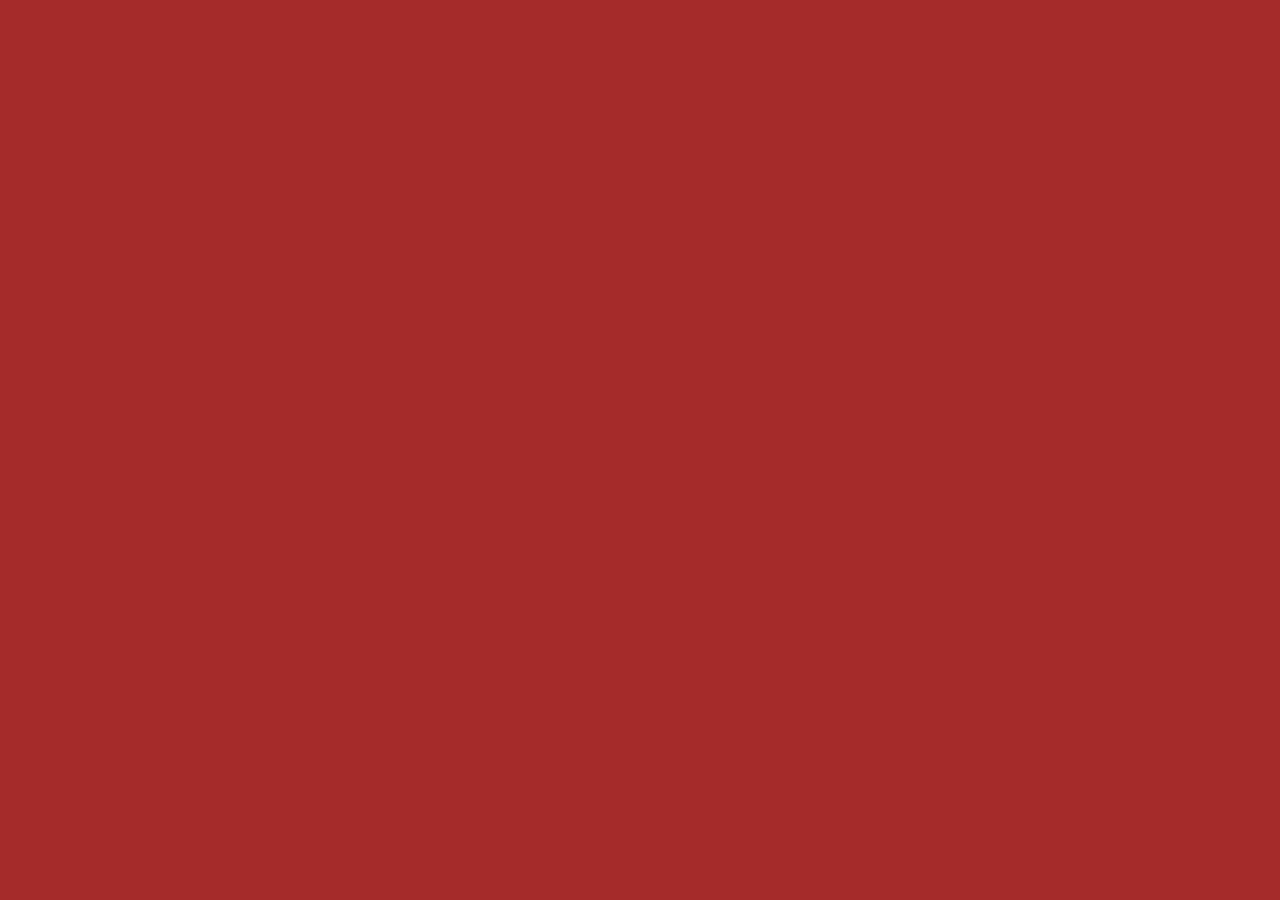
==== external-one.html @ d67dd6fb "inline, internal and external css" ====
<!DOCTYPE html>
<html lang="en">
  <head>
    <meta charset="UTF-8" />
    <meta name="viewport" content="width=device-width, initial-scale=1.0" />
    <title>External Styling - One</title>
    <link rel="stylesheet" href="/style.css" />
  </head>
  <body></body>
</html>
---- style.css ----
body {
    background-color: brown;
}
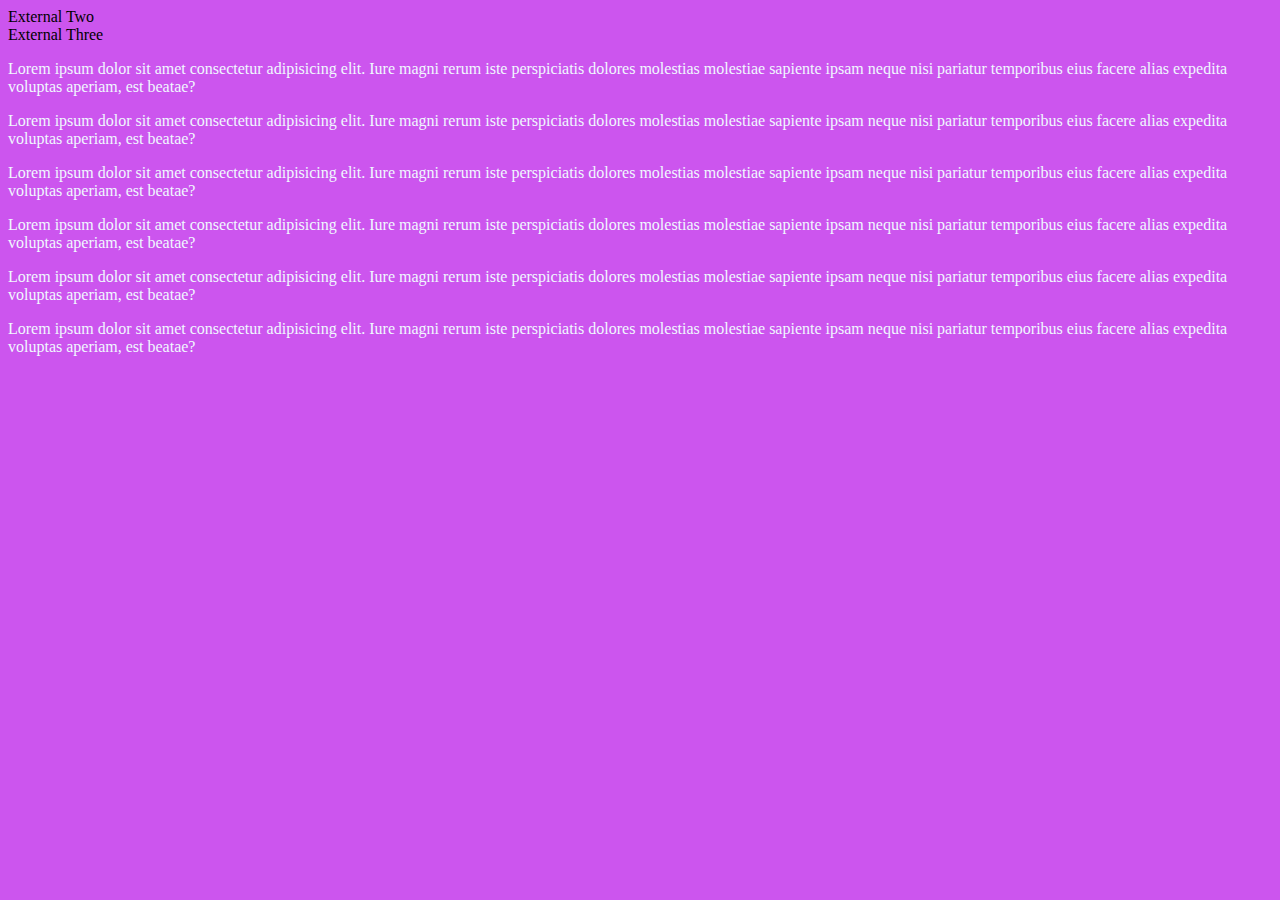
==== commit 0a7affcc: "css selectors and wrap of external css" ====
--- a/external-one.html
+++ b/external-one.html
@@ -6,5 +6,44 @@
     <title>External Styling - One</title>
     <link rel="stylesheet" href="/style.css" />
   </head>
-  <body></body>
+  <body>
+    <a href="external-two.html">External Two</a> <br>
+    <a href="external-three.html">External Three</a>
+    <p>
+      Lorem ipsum dolor sit amet consectetur adipisicing elit. Iure magni rerum
+      iste perspiciatis dolores molestias molestiae sapiente ipsam neque nisi
+      pariatur temporibus eius facere alias expedita voluptas aperiam, est
+      beatae?
+    </p>
+    <p>
+      Lorem ipsum dolor sit amet consectetur adipisicing elit. Iure magni rerum
+      iste perspiciatis dolores molestias molestiae sapiente ipsam neque nisi
+      pariatur temporibus eius facere alias expedita voluptas aperiam, est
+      beatae?
+    </p>
+    <p>
+      Lorem ipsum dolor sit amet consectetur adipisicing elit. Iure magni rerum
+      iste perspiciatis dolores molestias molestiae sapiente ipsam neque nisi
+      pariatur temporibus eius facere alias expedita voluptas aperiam, est
+      beatae?
+    </p>
+    <p>
+      Lorem ipsum dolor sit amet consectetur adipisicing elit. Iure magni rerum
+      iste perspiciatis dolores molestias molestiae sapiente ipsam neque nisi
+      pariatur temporibus eius facere alias expedita voluptas aperiam, est
+      beatae?
+    </p>
+    <p>
+      Lorem ipsum dolor sit amet consectetur adipisicing elit. Iure magni rerum
+      iste perspiciatis dolores molestias molestiae sapiente ipsam neque nisi
+      pariatur temporibus eius facere alias expedita voluptas aperiam, est
+      beatae?
+    </p>
+    <p>
+      Lorem ipsum dolor sit amet consectetur adipisicing elit. Iure magni rerum
+      iste perspiciatis dolores molestias molestiae sapiente ipsam neque nisi
+      pariatur temporibus eius facere alias expedita voluptas aperiam, est
+      beatae?
+    </p>
+  </body>
 </html>
--- a/style.css
+++ b/style.css
@@ -1,3 +1,19 @@
 body {
-    background-color: brown;
+    background-color: #cc55ee;
+}
+
+h1 {
+    color: blueviolet;
+    text-align: center;
+    font-family: 'Courier New', Courier, monospace;
+}
+
+p {
+    color: aliceblue;
+
+}
+
+a {
+    color: black;
+    text-decoration: none;
 }